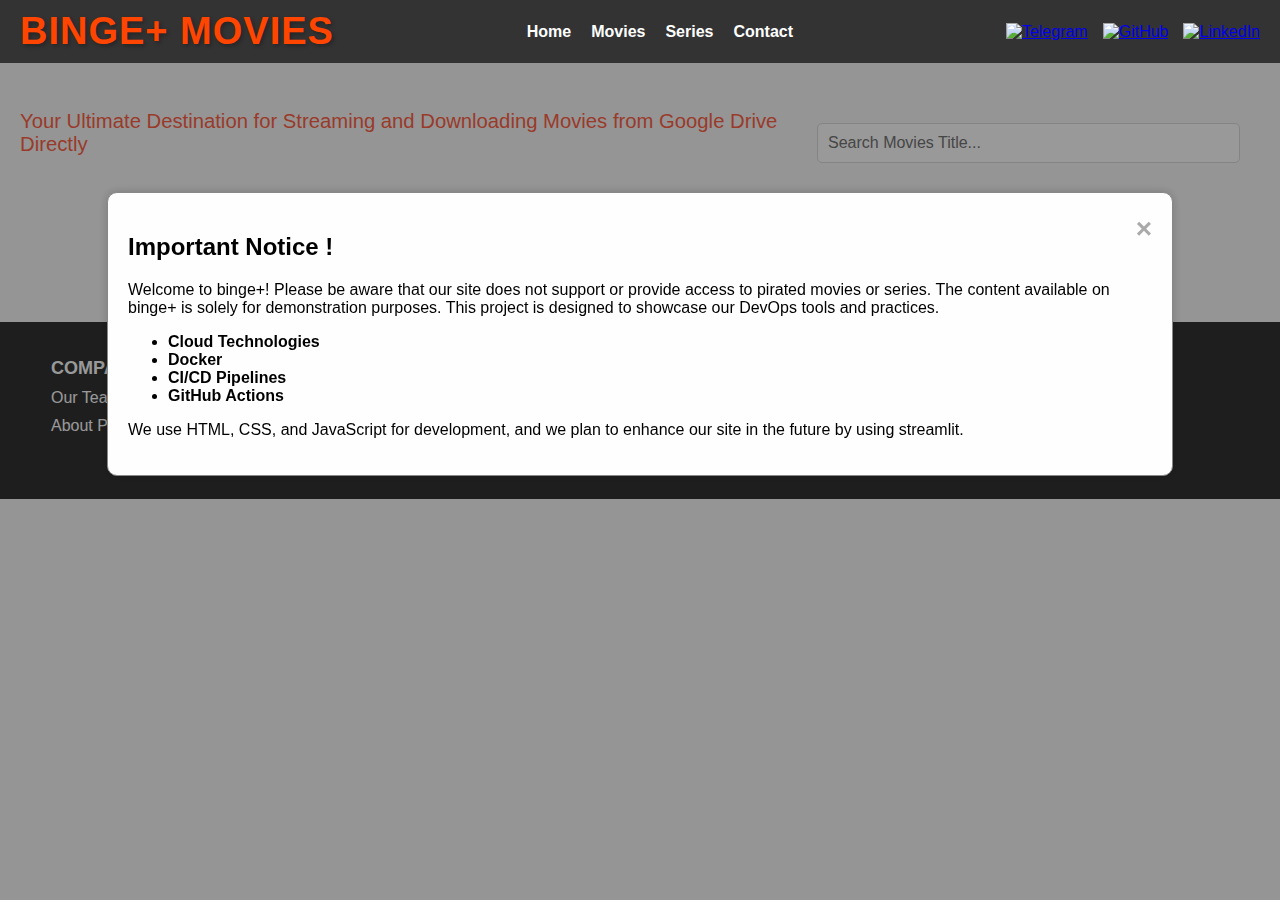
==== index.html @ abaffe7a "Add Project Data To repo" ====
<!DOCTYPE html>
<html lang="en">
<head>
    <meta charset="UTF-8">
    <meta name="viewport" content="width=device-width, initial-scale=1.0">
    <title>BINGE+</title>
    <link rel="stylesheet" href="styles.css">
</head>
<body>
    <!-- Header Section -->
    <div class="header-container">
        <a href="index.html" class="header">BINGE+ MOVIES</a>
        <nav class="header-nav">
            <a href="https://bit.ly/binge-movies">Home</a>
            <a href="https://bit.ly/binge-movies">Movies</a>
            <a href="https://bit.ly/binge-series">Series</a>
            <a href="contact.html">Contact</a>
        </nav>
        <div class="header-icons">
            <a class="header-icon" href="https://t.me/rdpchintukchii" target="_blank">
                <img src="https://upload.wikimedia.org/wikipedia/commons/8/82/Telegram_logo.svg" alt="Telegram">
            </a>
            <a class="header-icon" href="https://github.com/ankushjha-aj" target="_blank">
                <img src="https://upload.wikimedia.org/wikipedia/commons/9/91/Octicons-mark-github.svg" alt="GitHub">
            </a>
            <a class="header-icon" href="https://www.linkedin.com/in/jhaankush/" target="_blank">
                <img src="https://www.logo.wine/a/logo/LinkedIn/LinkedIn-Icon-Logo.wine.svg" alt="LinkedIn">
            </a>
        </div>
    </div>
    
    <!-- Sub-header Section
    <div class="sub-header-container">
        <a href="https://bit.ly/binge-series" class="header">Series</a>  
    </div> -->

    <!-- Sub-header Section -->
    <div class="sub-header-container">
        <div class="sub-header">Your Ultimate Destination for Streaming and Downloading Movies from Google Drive Directly</div>
        <div class="search-bar">
            <input type="text" id="search-input" class="search-input" placeholder="Search Movies Title...">
        </div>
    </div>


    <!-- Movies Container -->
    <div id="movies-container" class="container"></div>

        <!-- The Modal -->
        <div id="myModal" class="modal">
            <div class="modal-content">
                <span class="close">&times;</span>
                <h2>Important Notice !</h2>
                <p>Welcome to binge+! Please be aware that our site does not support or provide access to pirated movies or series. The content available on binge+ is solely for demonstration purposes. This project is designed to showcase our DevOps tools and practices.</p> 
                <ul>
                    <li><strong>Cloud Technologies</strong></li>
                    <li><strong>Docker</strong></li>
                    <li><strong>CI/CD Pipelines</strong></li>
                    <li><strong>GitHub Actions</strong></li>
                </ul> 
                <p>We use HTML, CSS, and JavaScript for development, and we plan to enhance our site in the future by using streamlit.</p> 
            </div>
            </div>

    <!-- Call to Action -->
    <div class="call-to-action">Enjoy Movies and series! Thanks For Visiting Our Site 🤖</div>
    <div class="footer">
        <div class="footer-section company">
            <ul class="footer-list">
                <li class="footer-title">COMPANY</li>
                <li><a href="#">Our Team</a></li>
                <li><a href="Our-project.html">About Project</a></li>
            </ul>
        </div>
        <div class="footer-section services">
            <ul class="footer-list">
                <li class="footer-title">SERVICES</li>
                <li><a href="https://bit.ly/binge-movies">Movies</a></li>
                <li><a href="https://bit.ly/binge-series">Series</a></li>
            </ul>
        </div>
        <div class="footer-section contact">
            <ul class="footer-list">
                <li class="footer-title">CONTACT</li>
                <li><a href="https://t.me/rdpchintukchii" target="_blank">Telegram</a></li>
                <li><a href="https://github.com/ankushjha-aj" target="_blank">GitHub</a></li>
                <li><a href="https://www.linkedin.com/in/jhaankush/" target="_blank">LinkedIn</a></li>
            </ul>
        </div>
        <div class="footer-section legal">
            <ul class="footer-list">
                <li class="footer-title">LEGAL</li>
                <li><a href="#">Privacy Policy</a></li>
                <li><a href="#">Terms of Service</a></li>
            </ul>
        </div>
    </div>
    </div>
    <!-- JavaScript File -->
    <script src="scripts.js"></script>
    <script>
        // Get the modal
        var modal = document.getElementById("myModal");

        // Get the <span> element that closes the modal
        var span = document.getElementsByClassName("close")[0];

        // Open the modal when the page loads
        window.onload = function() {
            modal.style.display = "block";
        };

        // When the user clicks on <span> (x), close the modal
        span.onclick = function() {
            modal.style.display = "none";
        };

        // When the user clicks anywhere outside of the modal, close it
        window.onclick = function(event) {
            if (event.target == modal) {
                modal.style.display = "none";
            }
        };
    </script>

    <!-- Floating Button -->
    <!--a href="https://bit.ly/binge-series" class="floating-button" target="_blank">Click Here to Go to BINGE Series Page</a-->

</body>
</html>
---- styles.css ----
body {
    font-family: 'Segoe UI', Tahoma, Geneva, Verdana, sans-serif;
    margin: 0;
    padding: 0;
    background-color: #f9f9f9;
}

/* Style for header link */
.header-container a.header {
    text-decoration: none; /* Remove underline */
    color: #ff4500; /* A brighter tomato color for higher visibility */
    font-size: 38px; /* Slightly larger font size */
    font-weight: bold;
    text-transform: uppercase; /* Make the text uppercase for emphasis */
    transition: color 0.3s ease; /* Smooth transition for color change on hover */
}

.header-container a.header:hover {
    color: #ff6347; /* Slightly different shade on hover for interactivity */
    transition: color 0.3s ease; /* Smooth transition for color change on hover */
}

/* Header styling */
.header {
    font-size: 24px; /* Increase font size for more prominence */
    font-weight: 700; /* Make the font weight even bolder */
    color: #e53935; /* A deeper red for better contrast */
    text-align: center;
    margin-top: 0;
    text-shadow: 2px 2px 4px rgba(0, 0, 0, 0.3); /* Add a subtle shadow for depth */
    letter-spacing: 1px; /* Slightly increase spacing between letters */
}

.header-nav {
    display: flex;
    gap: 100px;
}

.header-nav a {
    color: #0c0c0c;
    text-decoration: none;
    font-weight: bold;
}


@media screen and (max-width: 480px) {
    .header {
        font-size: 30px;
    }
}

.header-container {
    display: flex;
    align-items: center;
    justify-content: space-between;
    padding: 10px 20px;
    background-color: #333;
    color: #fff;
    position: sticky;
    top: 0;
    z-index: 1000;
}

.header-logo .logo {
    height: 50px;
    width: auto;
}

.header-nav {
    display: flex;
    gap: 20px;
    margin-left: auto; /* Pushes the nav buttons to the left of the icons */
    margin-right: 20px; /* Adds space between nav and icons */
}

.header-nav a {
    color: #fff;
    text-decoration: none;
    font-weight: bold;
}

.header-icons {
    display: flex;
    gap: 15px;
    margin-left: auto; /* Ensures the icons are pushed to the far right */
}

.header-icon img {
    height: 30px;
    width: auto;
}

/* Responsive Styles */
@media (max-width: 768px) {
    .header-nav {
        display: none; /* Hide the nav on smaller screens */
    }

    .header-container {
        flex-direction: column;
        align-items: start;
    }
}


.sub-header-container {
    display: flex;
    justify-content: space-between;
    align-items: center;
    margin-top: 20px;
    margin-bottom: 20px;
    padding: 0 20px;
}

.sub-header {
    font-size: 20.28px;
    color: #ff6347;
    text-align: left;
}

.search-bar {
    text-align: right;
    margin-top: 20px;
    padding: 20px 20px;
}

.search-input {
    width: 401px;
    padding: 10px;
    font-size: 16px;
    border-radius: 5px;
    border: 1px solid #ddd;
}

.container {
    display: grid;
    grid-template-columns: repeat(auto-fit, minmax(300px, 1fr));
    gap: 15px;
    padding: 20px;
}

.movie-card {
    flex: 1 1 15%;
    border: 1px solid #ddd;
    border-radius: 15px;
    padding: 10px;
    margin: 15px;
    width: 300px;
    height: auto;
    gap: 10px;
    box-shadow: 0 4px 8px rgba(0, 0, 0, 0.2);
    transition: transform 0.3s, box-shadow 0.3s;
    background-color: #f9f9f9;
    cursor: pointer;
    text-decoration: none;
    color: inherit;
}

@media screen and (min-width: 800px) {
    .movie-card {
        flex: 1 1 calc(33.333% - 30px);
    }
}

@media screen and (max-width: 800px) {
    .movie-card {
        flex: 1 1 calc(50% - 30px);
    }
}

@media screen and (max-width: 450px) {
    .movie-card {
        flex: 1 1 100%;
    }
}

.movie-card:hover {
    transform: scale(1.05);
    box-shadow: 0 6px 12px rgba(0, 0, 0, 0.3);
}

.movie-card img {
    max-width: 100%;
    border-radius: 10px;
}

.movie-title {
    font-size: 22px;
    font-weight: bold;
    margin-top: 10px;
    color: #333;
}

.movie-details {
    font-size: 14px;
    color: #888;
    margin-top: 5px;
}

.movie-description {
    font-size: 14px;
    color: #666;
    margin-top: 10px;
    line-height: 1.5;
}

.movie-rating {
    font-size: 16px;
    color: #ff9800;
    margin-top: 10px;
    font-weight: bold;
}

/* Movie Detail Card Enhancement */
.movie-detail-card {
    display: flex;
    flex-direction: column;
    align-items: flex-start; /* Align items to the left */
    background-color: #fff;
    border: 1px solid #ddd;
    border-radius: 15px;
    padding: 20px; 
    margin: 20px; 
    box-shadow: 0 4px 8px rgba(0, 0, 0, 0.2);
    overflow: hidden; /* Prevent content from overflowing */
    min-width: 1100px; /* Adjust the max width */
    margin-left: 10; /* Remove auto margin to position to the left */
    margin-right: auto; /* Ensure the card is left-aligned */
}

.movie-detail-image {
    width: 100%;
    max-height: 400px; /* Control the max height */
    object-fit: cover; /* Ensure image fits without distortion */
    border-radius: 10px;
    margin-bottom: 15px;
}

.movie-detail-info {
    text-align: left;
    margin-top: 1px;
    flex: 1; /* Allow content to expand */
}

.movie-detail-title {
    font-size: 28px;
    font-weight: bold;
    color: #333;
    margin-bottom: 10px;
}

.movie-detail-details {
    font-size: 16px;
    color: #888;
    margin-top: 10px;
    line-height: 1.5; /* Improved line height for readability */
}

.movie-detail-description {
    font-size: 16px;
    color: #666;
    font-weight: normal; /* Normal weight for better readability */
    margin-top: 15px;
    line-height: 1.6; /* Improved line height */
}

.movie-detail-rating {
    font-size: 17px;
    color: #ff9800;
    margin-top: 15px;
    font-weight: bold;
}

/* Additional styles for new details */
.movie-detail-release-date,
.movie-detail-genre,
.movie-detail-director,
.movie-detail-cast {
    font-size: 14px;
    color: #666;
    font-weight: normal; /* Consistent font weight */
    margin-top: 10px;
    line-height: 1.5;
}

.movie-detail-link,
.movie-detail-trailer {
    display: inline-block;
    margin-top: 25px;
    padding: 10px 15px;
    font-size: 16px;
    color: #ffffff;
    background-color: #ff6347;
    border-radius: 20px;
    text-decoration: none;
    transition: background-color 0.3s, box-shadow 0.3s;
    box-shadow: 0 4px 10px rgba(0, 0, 0, 0.5);
    margin-right: 20px;
}

.movie-detail-link:hover,
.movie-detail-trailer:hover {
    background-color: #e5533c; /* Darker tomato color */
    box-shadow: 0 10px 15px rgba(0, 0, 0, 0.3);
}

.call-to-action {
    text-align: center;
    margin-top: 30px;
    font-size: 16px;
    font-weight: bold;
    color: #080001;
    padding: 0 20px;
}

/* Modal Styles */
.modal {
    display: none; /* Hidden by default */
    position: fixed;
    z-index: 1; /* Sit on top */
    left: 0;
    top: 0;
    width: 100%; /* Full width */
    height: 100%; /* Full height */
    overflow: auto; /* Enable scroll if needed */
    background-color: rgb(0, 0, 0); /* Fallback color */
    background-color: rgba(0, 0, 0, 0.4); /* Black w/ opacity */
}

.modal-content {
    background-color: #fefefe;
    margin: 15% auto; /* 15% from the top and centered */
    padding: 20px;
    border: 1px solid #888;
    width: 80%; /* Could be more or less, depending on screen size */
    border-radius: 10px;
    box-shadow: 0px 0px 10px rgba(0, 0, 0, 0.2);
}

.close {
    color: #aaa;
    float: right;
    font-size: 28px;
    font-weight: bold;
}

.close:hover,
.close:focus {
    color: black;
    text-decoration: none;
    cursor: pointer;
}

/* Main Content Container */
#main-content-container {
    font-family: 'Segoe UI', Tahoma, Geneva, Verdana, sans-serif;
    display: flex;
    justify-content: space-between; /* Align content in a row */
    margin-bottom: 20px; /* Space at the bottom for movies */
}

/* Movie Details Container */
#movie-details-container {
    flex: 3; /* Take more space */
    margin-right: 20px;
}

/* Right Side Content Container */
#right-side-content-container {
    flex: 1; /* Take less space */
    padding: 20px;
    background-color: #f9f9f9;
    border-left: 1px solid #ddd;
}

/* Left Side Content */
#left-side-content {
    margin-bottom: 5px;
}

#logo-section img {
    width: 100%; /* Reduce the width to 80% of the container */
    max-width: 500px; /* Maximum width of 300px */
    height: auto; /* Maintain aspect ratio */
    margin-bottom: 10px;
}

/* Right Side Content */
#right-side-content {
    margin-bottom: 5px;
}

/* Feedback Form Section */
.feedback-container {
    max-width: 600px;
    margin: 50px auto;
    padding: 20px;
    border: 1px solid #ddd;
    border-radius: 10px;
    background-color: #fff;
}

.feedback-container h1 {
    margin-top: 0;
    font-size: 24px;
    color: #333;
}

.feedback-container label {
    display: block;
    margin-top: 10px;
    font-weight: bold;
}

.feedback-container input, 
.feedback-container select, 
.feedback-container textarea {
    width: 100%;
    padding: 10px;
    margin-top: 5px;
    border: 1px solid #ccc;
    border-radius: 5px;
}

.feedback-container button {
    margin-top: 20px;
    padding: 10px 20px;
    border: none;
    border-radius: 5px;
    background-color: #007bff;
    color: #fff;
    font-size: 16px;
    cursor: pointer;
}

.feedback-container button:hover {
    background-color: #0056b3;
}

/* Popup Message */
.popup-message {
    display: none;
    position: fixed;
    top: 50%;
    left: 50%;
    transform: translate(-50%, -50%);
    padding: 20px;
    background-color: #fff;
    border: 1px solid #ddd;
    border-radius: 10px;
    box-shadow: 0 4px 8px rgba(0, 0, 0, 0.2);
}

.popup-message button {
    margin-top: 10px;
    padding: 10px 20px;
    border: none;
    border-radius: 5px;
    background-color: #007bff;
    color: #fff;
    cursor: pointer;
}

.popup-message button:hover {
    background-color: #0056b3;
}

/* Movie Card Styles */
.movie-card {
    margin-bottom: 20px;
    background-color: #fff;
    border: 1px solid #ddd;
    border-radius: 10px;
    padding: 10px;
    box-shadow: 0 4px 8px rgba(0, 0, 0, 0.2);
}

.movie-card img {
    max-width: 100%;
    border-radius: 5px;
}

/* Floating Button Styling */
.floating-button {
    position: fixed;
    bottom: 20px;
    right: 20px;
    background-color: #ff4500; /* Brighter tomato color */
    color: white;
    text-align: center;
    padding: 15px 20px;
    border-radius: 50px;
    font-size: 16px;
    font-weight: bold;
    text-decoration: none;
    box-shadow: 0 4px 8px rgba(0, 0, 0, 0.2);
    transition: background-color 0.3s ease, transform 0.3s ease;
}

.floating-button:hover {
    background-color: #ff6347; /* Slightly lighter tomato color on hover */
    transform: scale(1.05); /* Slight zoom effect on hover */
}

/* Call to Action */
.call-to-action {
    text-align: center;
    margin: 30px auto;
    font-size: 16px;
    color: #333;
}

/* General Footer Styling */
.footer {
    background-color: #333333;
    color: #fff;
    padding: 20px;
    display: flex;
    justify-content: space-around;
    flex-wrap: wrap;
}

.footer-section {
    width: 20%;
    min-width: 200px;
}

.footer-list {
    list-style-type: none;
    padding: 0;
}

.footer-title {
    font-weight: bold;
    font-size: 18px;
    margin-bottom: 15px;
}

.footer-list li {
    margin-bottom: 10px;
}

.footer-list li a {
    color: #fff;
    text-decoration: none;
    transition: color 0.3s;
}

.footer-list li a:hover {
    color: #ffcc00;
}

/* Responsive Design */
@media (max-width: 768px) {
    .footer {
        flex-direction: column;
        align-items: center;
    }
    .footer-section {
        width: 100%;
        text-align: center;
        margin-bottom: 20px;
    }
}
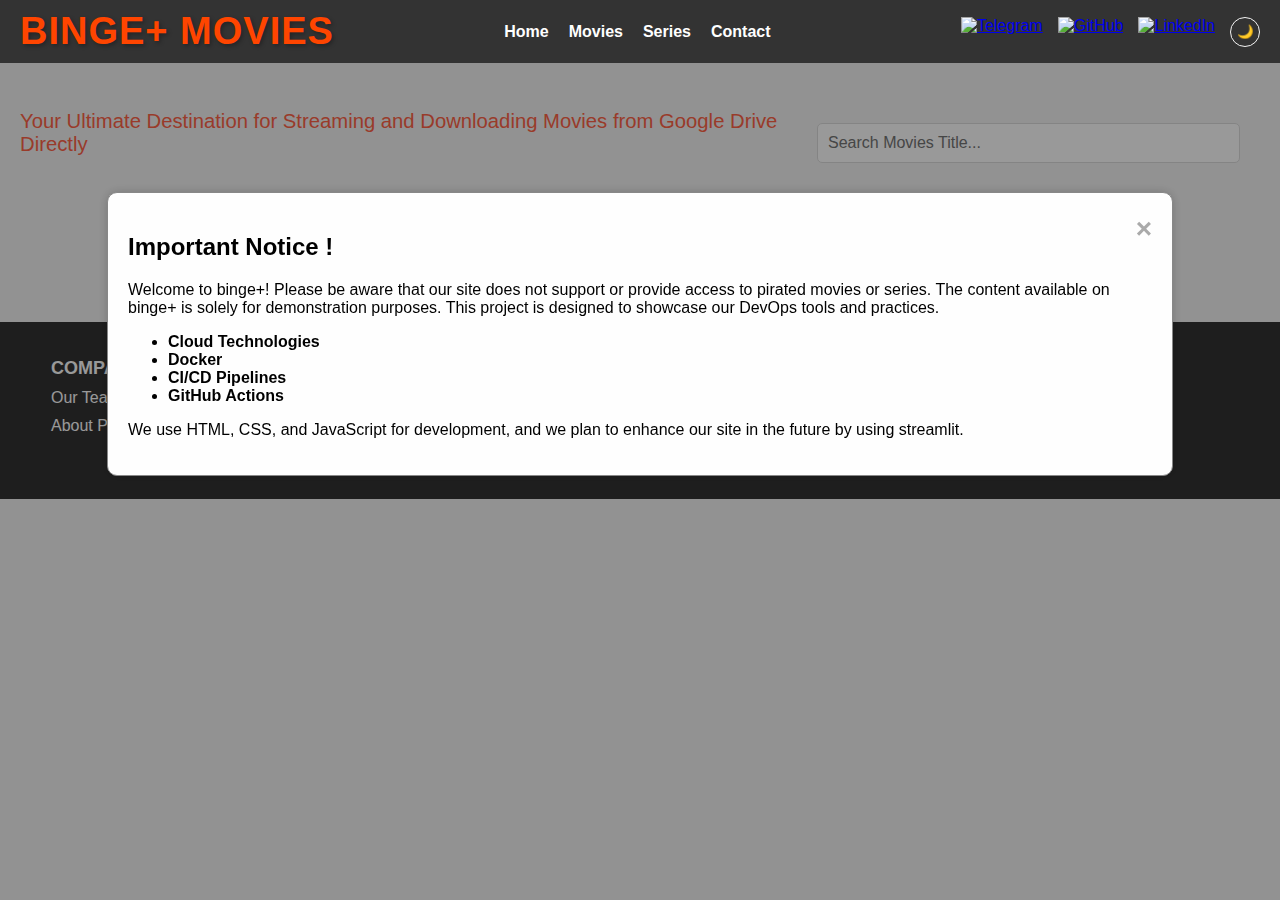
==== commit 80ebd79d: "Merge branch 'main' into binge-movies" ====
--- a/index.html
+++ b/index.html
@@ -6,7 +6,7 @@
     <title>BINGE+</title>
     <link rel="stylesheet" href="styles.css">
 </head>
-<body>
+<body theme = "light">
     <!-- Header Section -->
     <div class="header-container">
         <a href="index.html" class="header">BINGE+ MOVIES</a>
@@ -15,6 +15,7 @@
             <a href="https://bit.ly/binge-movies">Movies</a>
             <a href="https://bit.ly/binge-series">Series</a>
             <a href="contact.html">Contact</a>
+            
         </nav>
         <div class="header-icons">
             <a class="header-icon" href="https://t.me/rdpchintukchii" target="_blank">
@@ -26,6 +27,7 @@
             <a class="header-icon" href="https://www.linkedin.com/in/jhaankush/" target="_blank">
                 <img src="https://www.logo.wine/a/logo/LinkedIn/LinkedIn-Icon-Logo.wine.svg" alt="LinkedIn">
             </a>
+            <button id="theme-toggle" class="mode">🌙</button>
         </div>
     </div>
     
--- a/styles.css
+++ b/styles.css
@@ -1,8 +1,28 @@
+body[theme="dark"] {
+    background-color: #1a1a1a;
+    color: #f1f1f1;
+}
+
+body[theme="light"]{
+    background-color: #f4f4f4;
+    color: #000000;
+}
+
+
 body {
     font-family: 'Segoe UI', Tahoma, Geneva, Verdana, sans-serif;
     margin: 0;
     padding: 0;
     background-color: #f9f9f9;
+}
+
+.mode{
+    background-color: #333333;
+    border: 1px solid #f4f4f4;
+    border-radius: 25px;
+    outline: none;
+    height: 30px;
+    width: 30px;
 }
 
 /* Style for header link */
@@ -41,6 +61,7 @@
     text-decoration: none;
     font-weight: bold;
 }
+
 
 
 @media screen and (max-width: 480px) {
@@ -355,6 +376,7 @@
 #main-content-container {
     font-family: 'Segoe UI', Tahoma, Geneva, Verdana, sans-serif;
     display: flex;
+    color: #000000;
     justify-content: space-between; /* Align content in a row */
     margin-bottom: 20px; /* Space at the bottom for movies */
 }
